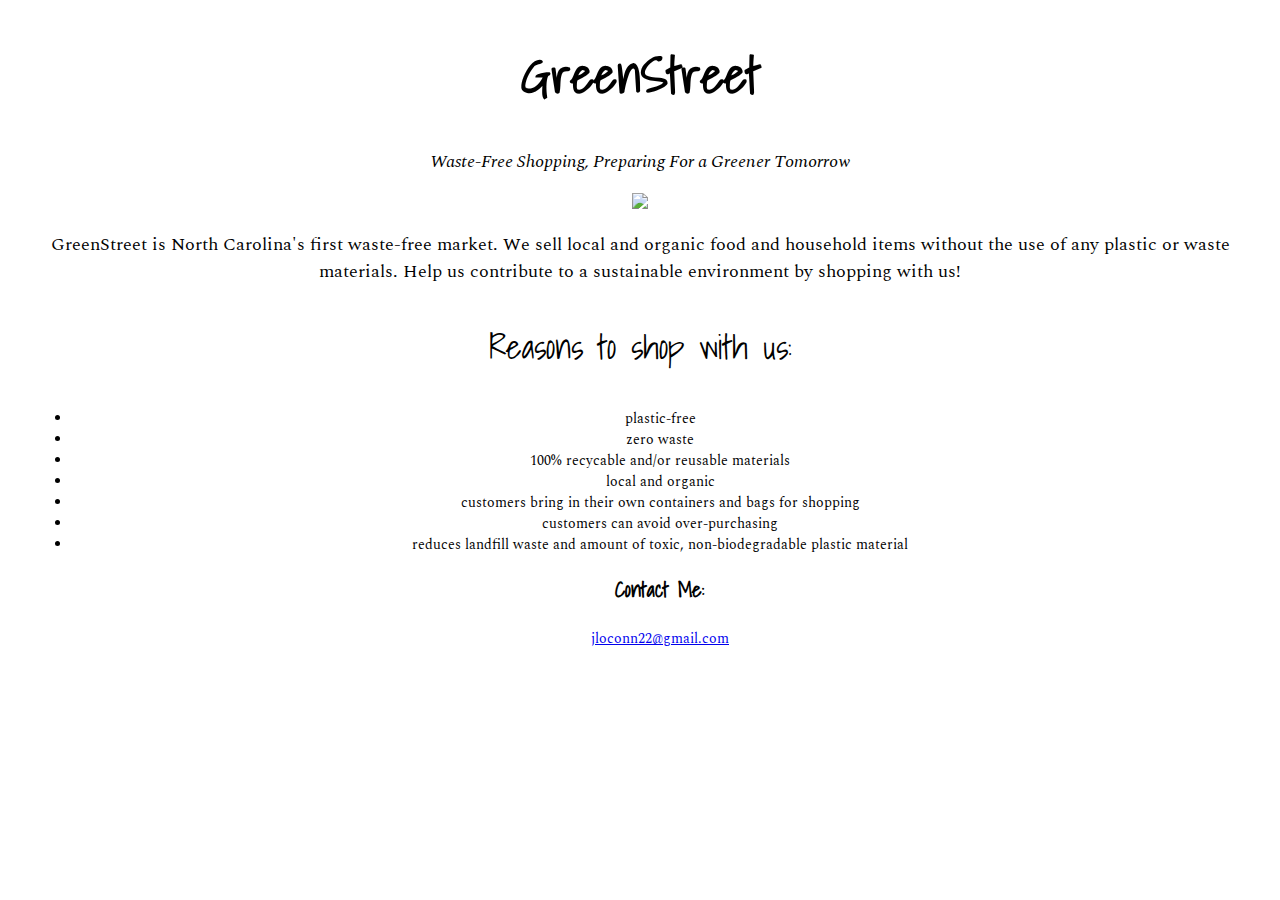
==== unit_4/index.html @ 10d58048 "unit4" ====
<!DOCTYPE html>
<html>

	<head>
		<link rel="stylesheet" type="text/css" href="css/style.css">
		<title>GreenStreet</title>
	</head>

	<body>
		<h1>GreenStreet</h1>
			<P id="slogan">Waste-Free Shopping, Preparing For a Greener Tomorrow</P>
				<img src="images/image1.jpg">
			<p>GreenStreet is North Carolina's first waste-free market. We sell local and organic food and household items without the use of any plastic or waste materials. Help us contribute to a sustainable environment by shopping with us!</p>
			<p id="list">Reasons to shop with us:</p>
				<ul class=list> 
					<li>plastic-free</li>
					<li>zero waste</li>
					<li>100% recycable and/or reusable materials
					<li>local and organic
					<li>customers bring in their own containers and bags for shopping
					<li>customers can avoid over-purchasing
					<li>reduces landfill waste and amount of toxic, non-biodegradable plastic material</li>
		<div class="contact me"> 
			<h2 id="contact">Contact Me:</h2>
				<p>
					<a href="mailto:jloconn22@gmail.com">jloconn22@gmail.com</a>
				</p>
	</body>

</html>
---- unit_4/css/style.css ----
@import url('https://fonts.googleapis.com/css?family=Shadows+Into+Light');
@import url('https://fonts.googleapis.com/css?family=Spectral:300');

body{ background-color: white;
    color: black;
    text-align: center;
    margin: 2em;
}

p{ font-family: 'Spectral', serif;
	font-size: 18px;
}

ul{ font-family: 'Spectral', serif;
	font-size: 14px;
}

h1{
	font-family: 'Shadows Into Light', cursive; 
	font-size: 50px;
}

a{ font-size: 14px;
}

#slogan {
	font-style: italic;
	font-size: 18px;
}

#list {
	font-family: 'Shadows Into Light', cursive;
	font-size: 34px; 
}

#contact {
	font-family: 'Shadows Into Light', cursive;
}
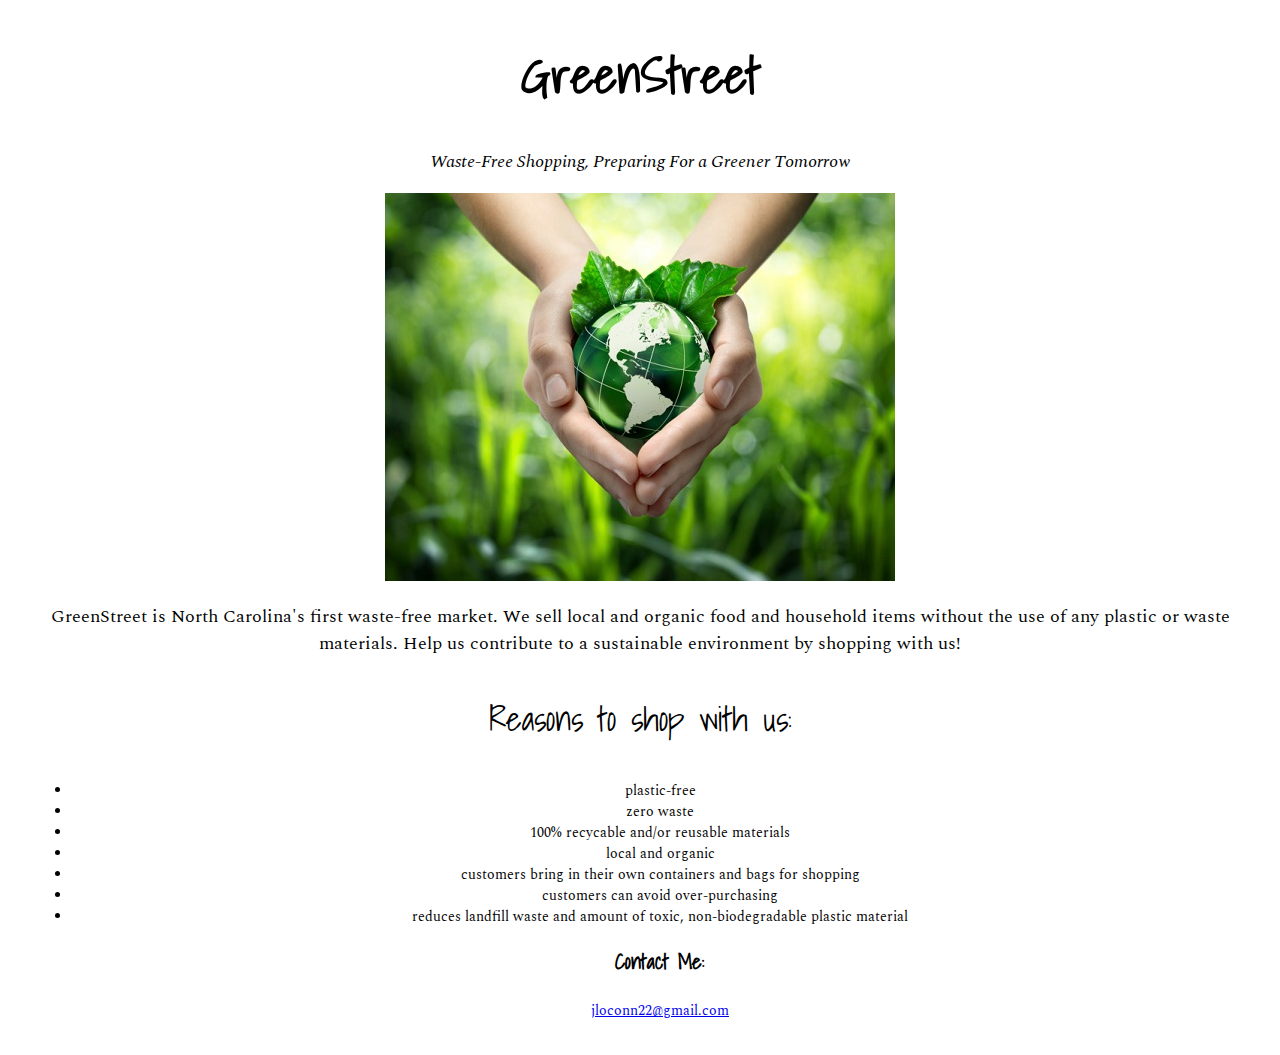
==== commit 70e60244: "change" ====
--- a/unit_4/index.html
+++ b/unit_4/index.html
@@ -9,7 +9,7 @@
 	<body>
 		<h1>GreenStreet</h1>
 			<P id="slogan">Waste-Free Shopping, Preparing For a Greener Tomorrow</P>
-				<img src="images/image1.jpg">
+				<img src="image/image1.jpg">
 			<p>GreenStreet is North Carolina's first waste-free market. We sell local and organic food and household items without the use of any plastic or waste materials. Help us contribute to a sustainable environment by shopping with us!</p>
 			<p id="list">Reasons to shop with us:</p>
 				<ul class=list> 
